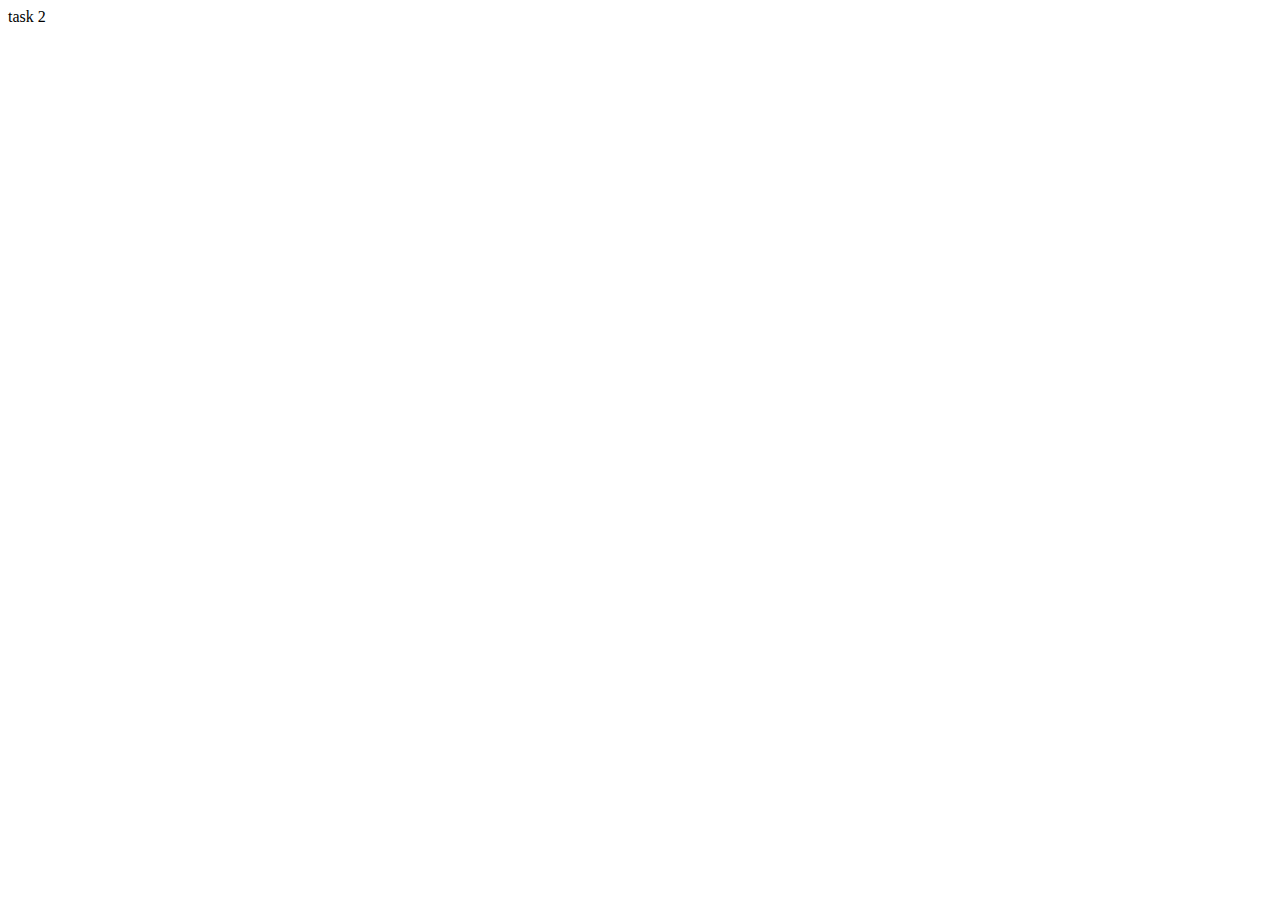
==== laundry/index.html @ 00706159 "add task2" ====
<!DOCTYPE html>
<html lang="en">
<head>
    <meta charset="UTF-8">
    <meta name="viewport" content="width=device-width, initial-scale=1.0">
    <title>Document</title>
</head>
<body>
   task 2 
</body>
</html>
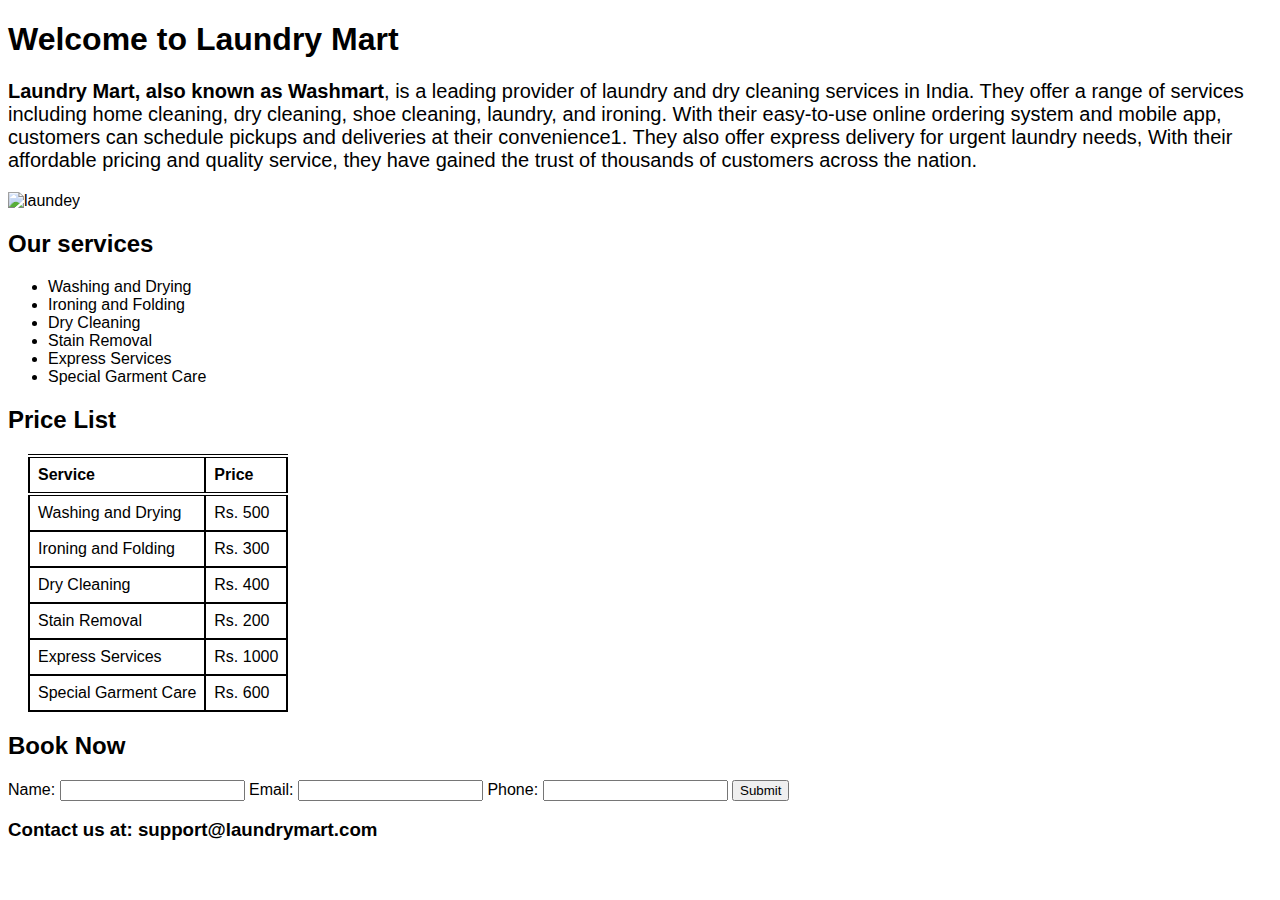
==== commit e80b5563: "laundry add" ====
--- a/laundry/index.html
+++ b/laundry/index.html
@@ -3,9 +3,71 @@
 <head>
     <meta charset="UTF-8">
     <meta name="viewport" content="width=device-width, initial-scale=1.0">
-    <title>Document</title>
+    <title>Laundry Mart</title>
+    <link rel="stylesheet" href="style.css">
 </head>
 <body>
-   task 2 
+   <h1>Welcome to Laundry Mart</h1>
+   <p><strong>Laundry Mart, also known as Washmart</strong>, is a leading provider of laundry and dry cleaning services in India. 
+    They offer a range of services including home cleaning, dry cleaning, shoe cleaning, laundry, and ironing. 
+    With their easy-to-use online ordering system and mobile app, customers can schedule pickups and deliveries at their convenience1. 
+    They also offer express delivery for urgent laundry needs,
+    With their affordable pricing and quality service, they have gained the trust of thousands of customers across the nation.</p>
+<img src="https://th.bing.com/th/id/OIP.vnE3wvrwJrEdTn2XKvi0TAHaE8?w=294&h=196&c=7&r=0&o=5&dpr=1.3&pid=1.7" alt="laundey">
+<h2>Our services </h2>
+<ul>
+    <li>Washing and Drying</li>
+    <li>Ironing and Folding</li>
+    <li>Dry Cleaning</li>
+    <li>Stain Removal</li>
+    <li>Express Services</li>
+    <li> Special Garment Care</li>
+    
+</ul>
+<h2>Price List</h2>
+<table>
+    <tbody><tr>
+      <th>Service</th>
+      <th>Price</th>
+    </tr>
+    <tr>
+      <td>Washing and Drying</td>
+      <td>Rs. 500</td>
+    </tr>
+    <tr>
+      <td>Ironing and Folding</td>
+      <td>Rs. 300</td>
+    </tr>
+    <tr>
+      <td>Dry Cleaning</td>
+      <td>Rs. 400</td>
+    </tr>
+    <tr>
+      <td>Stain Removal</td>
+      <td>Rs. 200</td>
+    </tr>
+    <tr>
+      <td>Express Services</td>
+      <td>Rs. 1000</td>
+    </tr>
+    <tr>
+      <td>Special Garment Care</td>
+      <td>Rs. 600</td>
+    </tr>
+  </tbody></table>
+  <h2>Book Now</h2>
+
+  <form action="">
+<label for="name">Name: </label>
+<input type="text" id="name" name="name" required>
+<label for="email">Email: </label>
+<input type="email" name="email" id="email" required>
+<label for="name">Phone: </label>
+<input type="tel" name="phone" id="phone">
+<input type="submit" value="Submit">
+  </form>
+<footer>
+    <h3>Contact us at: support@laundrymart.com</h3>
+</footer>
 </body>
 </html>--- a/laundry/style.css
+++ b/laundry/style.css
@@ -0,0 +1,34 @@
+* {
+    font-family: "Segoe UI", Roboto, Oxygen, Ubuntu, Cantarell, "Open Sans", "Helvetica Neue", sans-serif;
+}
+
+p {
+    font-size: 1.25em;
+    display: block;
+    margin-block-start: 1em;
+    margin-block-end: 1em;
+    margin-inline-start: 0px;
+    margin-inline-end: 0px;
+}
+img{
+    width: 50%;
+}
+table {
+    border-collapse: collapse;
+    margin: 20px;
+  }
+
+  th, td {
+    border: 2px solid black;
+    padding: 8px;
+    text-align: left;
+  }
+
+  th {
+    border-top: 4px double black;
+    border-bottom: 4px double black;
+  }
+
+  tr {
+    border-bottom: 2px double black;
+  }